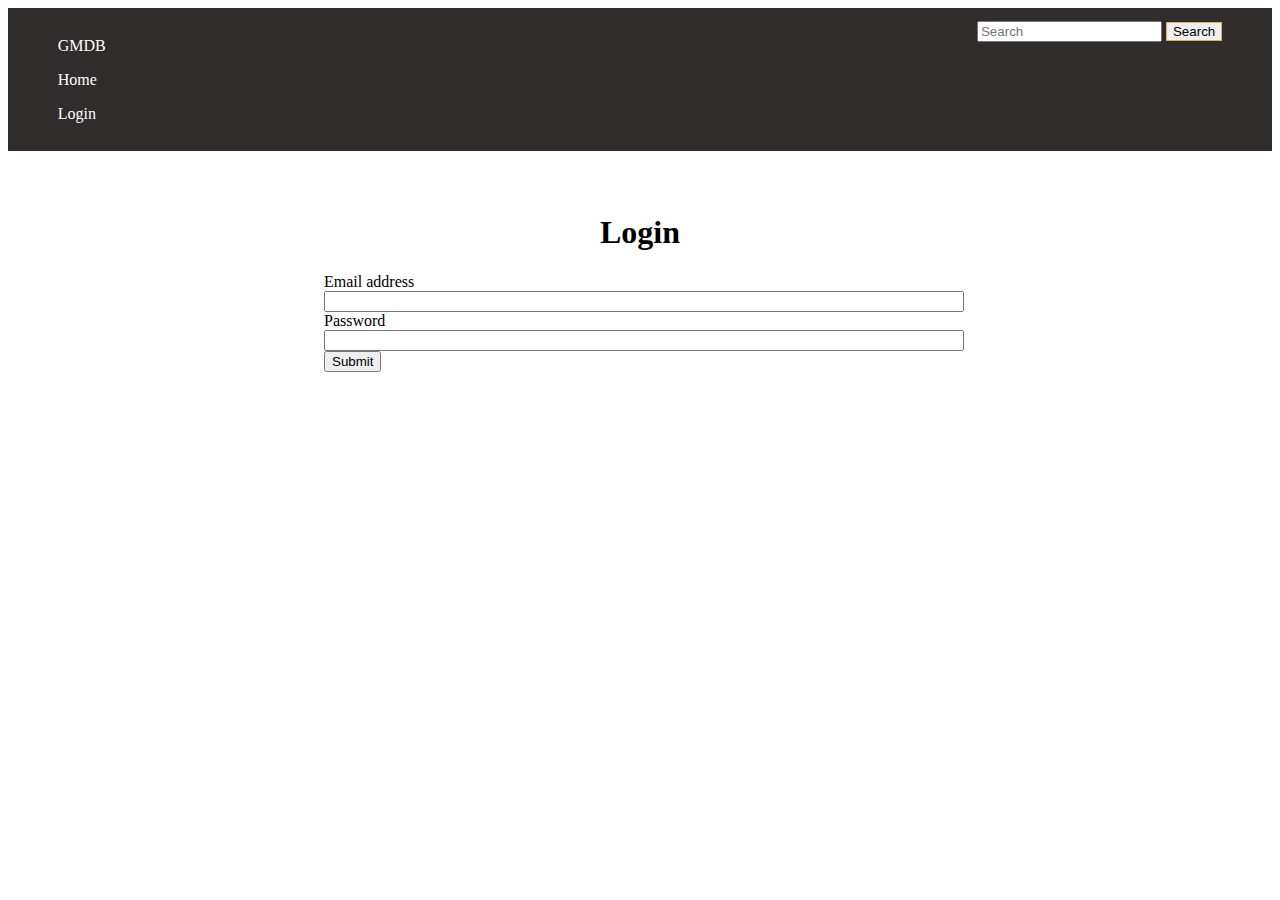
==== index.html @ 7827b243 "Login Page" ====
<!DOCTYPE html>
<html lang="en">
    <head>
        <meta charset="utf-8">
        <link href="https://cdn.jsdelivr.net/npm/bootstrap@5.0.2/dist/css/bootstrap.min.css" rel="stylesheet" integrity="sha384-EVSTQN3/azprG1Anm3QDgpJLIm9Nao0Yz1ztcQTwFspd3yD65VohhpuuCOmLASjC" crossorigin="anonymous">
        <link href="index.css" rel="stylesheet">
        <title>Lindsay's GMDB</title>
    </head>
    <body>
        <header>
            <div class="row">
                <div class="col col-med-2"><p>GMDB</p></div>
                <div class="col col-med-2 offset-med-1"><p>Home</p> </div>
                <div class="col col-med-2 offset-med-1"><p>Login</p> </div>
            </div>
            <div class="containerSearch">
                <input class="searchBar" type="text" placeholder="Search">
                <button type="button" class="btn btn-dark">Search</button>
            </div>
        </header>
        <div class="main">
            <h1 class="login">Login</h1>
            <form class="loginInfo">
                <div class="mb-3">
                    <label for="inputEmail" class="form-label">Email address</label>
                    <input type="email" class="form-control" id="inputEmail" aria-describedby="emailHelp">
                </div>
                <div class="mb-3">
                    <label for="inputPassword" class="form-label">Password</label>
                    <input type="password" class="form-control" id="inputPassword">
                </div>
                <button type="submit" class="btn btn-primary">Submit</button>
            </form>
        </div>
        <script src="https://cdn.jsdelivr.net/npm/bootstrap@5.0.2/dist/js/bootstrap.bundle.min.js" integrity="sha384-MrcW6ZMFYlzcLA8Nl+NtUVF0sA7MsXsP1UyJoMp4YLEuNSfAP+JcXn/tWtIaxVXM" crossorigin="anonymous"></script>
    </body>
</html>
---- index.css ----
header {
    display:flex;
    justify-content: space-between;
    padding: 1%;
    background-color: rgb(48, 44, 44);
    height: 10%;
}

.row {
    color: white;
    margin-left: 3%;
}

.containerSearch {
    justify-content: flex-end;
    margin-right: 3%;
}

.btn-dark {
    border: 1px solid rgb(212, 178, 85);
    font-color: rgb(212, 178, 85);
}

.main {
    margin-left: 25%;
    margin-right: 25%;
    margin-top: 5%;
}
.login {
    text-align:center;
}

.form-control {
    height:fit-content;
    width: 100%;
}
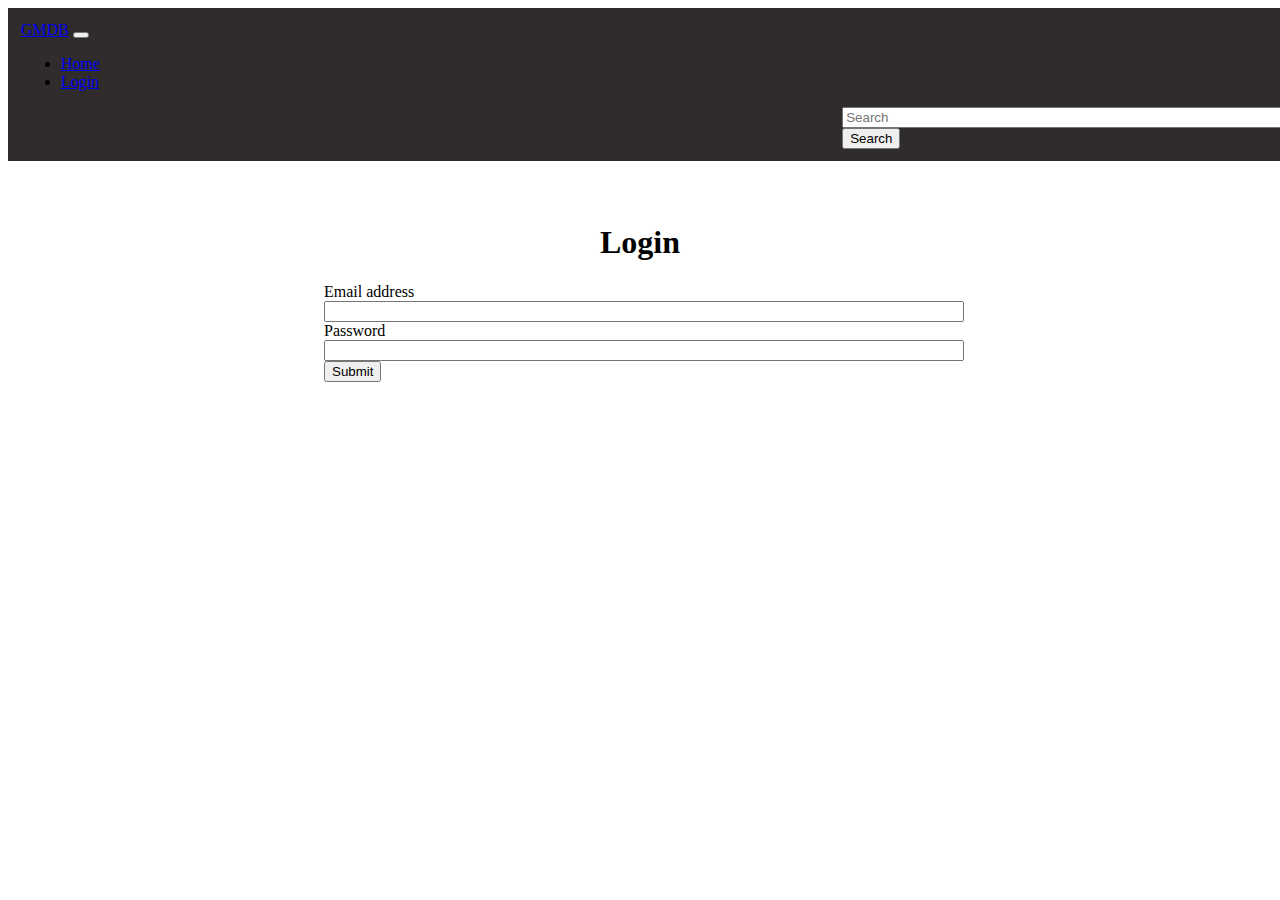
==== commit 63044c5d: "Started movie browser" ====
--- a/index.html
+++ b/index.html
@@ -7,17 +7,28 @@
         <title>Lindsay's GMDB</title>
     </head>
     <body>
-        <header>
-            <div class="row">
-                <div class="col col-med-2"><p>GMDB</p></div>
-                <div class="col col-med-2 offset-med-1"><p>Home</p> </div>
-                <div class="col col-med-2 offset-med-1"><p>Login</p> </div>
+        <nav class="navbar navbar-expand-lg navbar-light bg-light">
+            <div class="container">
+              <a class="navbar-brand" href="#">GMDB</a>
+              <button class="navbar-toggler" type="button" data-bs-toggle="collapse" data-bs-target="#navbarNav" aria-controls="navbarNav" aria-expanded="false" aria-label="Toggle navigation">
+                <span class="navbar-toggler-icon"></span>
+              </button>
+              <div class="collapse navbar-collapse" id="navbarNav">
+                <ul class="navbar-nav">
+                  <li class="nav-item">
+                    <a class="nav-link active" aria-current="page" href="#">Home</a>
+                  </li>
+                  <li class="nav-item">
+                    <a class="nav-link" href="#">Login</a>
+                  </li>
+                </ul>
+                <form class="d-flex headerForm">
+                    <input class="form-control me-2" type="search" placeholder="Search" aria-label="Search">
+                    <button class="btn btn-outline-warning" type="submit">Search</button>
+                </form>
+              </div>
             </div>
-            <div class="containerSearch">
-                <input class="searchBar" type="text" placeholder="Search">
-                <button type="button" class="btn btn-dark">Search</button>
-            </div>
-        </header>
+          </nav>
         <div class="main">
             <h1 class="login">Login</h1>
             <form class="loginInfo">
--- a/index.css
+++ b/index.css
@@ -1,26 +1,13 @@
-header {
-    display:flex;
-    justify-content: space-between;
+.navbar {
     padding: 1%;
     background-color: rgb(48, 44, 44);
     height: 10%;
+    width: 100%;
 }
 
-.row {
-    color: white;
-    margin-left: 3%;
+.headerForm {
+    padding-left: 65%
 }
-
-.containerSearch {
-    justify-content: flex-end;
-    margin-right: 3%;
-}
-
-.btn-dark {
-    border: 1px solid rgb(212, 178, 85);
-    font-color: rgb(212, 178, 85);
-}
-
 .main {
     margin-left: 25%;
     margin-right: 25%;
